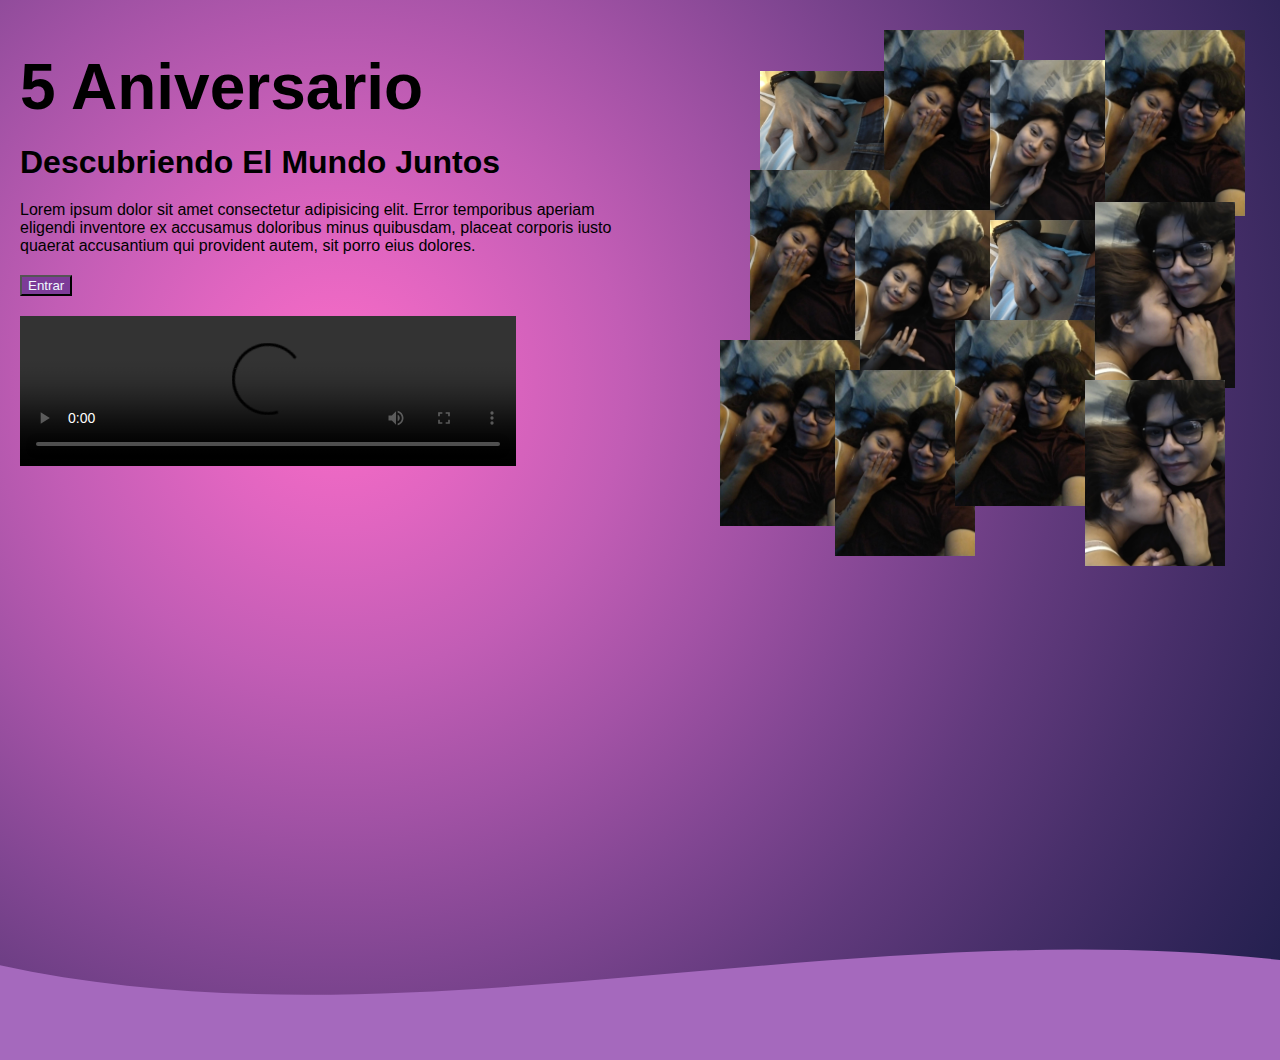
==== indexp.html @ 146583a5 "Primer commit del proyecto" ====
<!DOCTYPE html>
<html lang="en">
<head>
    <meta charset="UTF-8">
    <meta http-equiv="X-UA-Compatible" content="IE=edge">
    <meta name="viewport"content="width=device-width, initial-scale=1.0">
    <link rel="stylesheet" href="style2.css">
    <title>Position</title>
</head>
<body>
   
    <header>
        <div class="container">
            <h1 class="heder_title1">5 Aniversario</h1>
            <h2 class="heder_title2">Descubriendo El Mundo Juntos</h2>
            <span>
                <p class="heder_paragaph">Lorem ipsum dolor sit amet consectetur adipisicing elit. Error temporibus aperiam eligendi inventore ex accusamus doloribus minus quibusdam, placeat corporis iusto quaerat accusantium qui provident autem, sit porro eius dolores.</p>
            </span>
        
            <button>Entrar</button>

            <div class="video">
                <video controls="true" src="/video/video1.mp4"></video>
            </div>
        
        </div>
        <div class="container-img">
            <div class="img1"><img src="/images/1.jpg" alt=""></div>
            <div class="img2"><img src="/images/2.jpg" alt=""></div>
            <div class="img3"><img src="/images/3.jpg" alt=""></div>
            <div class="img4"><img src="/images/7.jpg" alt=""></div>
            <div class="img5"><img src="/images/2.jpg" alt=""></div>
            <div class="img6"><img src="/images/4.jpg" alt=""></div>
            <div class="img7"><img src="/images/5.jpg" alt=""></div>
            <div class="img8"><img src="/images/9.jpg" alt=""></div>
            <div class="img9"><img src="/images/6.jpg" alt=""></div>
            <div class="img10"><img src="/images/7.jpg" alt=""></div>
            <div class="img11"><img src="/images/8.jpg" alt=""></div>
            <div class="img12"><img src="/images/9.jpg" alt=""></div>
        </div>
        
    </header>
    <div class="heder_wave" style="height: 150px; overflow: hidden;" ><svg viewBox="0 0 500 150" preserveAspectRatio="none" style="height: 100%; width: 100%;"><path d="M-11.00,48.67 C149.99,150.00 324.77,0.33 500.00,49.98 L500.00,150.00 L0.00,150.00 Z" style="stroke: none; fill: rgb(165, 105, 189 );"></path></svg></div>
</body>
</html>
---- style2.css ----
*{
    margin: 0;
}
body{
    font-family: sans-serif;
    
    background-image: radial-gradient(circle at 26.3% 36.32%, #fc6dc8 0, #e065c0 12.5%, #c25db5 25%, #a252a5 37.5%, #814692 50%, #623a7d 62.5%, #482f6a 75%, #312559 87.5%, #1c1d49 100%);}
.cabecera{
    width: 50%;
    text-align: center;
}
.nav{
    max-width: 100%;
    height: 40px;
    background: #7D3C98;
    padding: 10px;
    display: flex;
    justify-content: right;
    position: relative;
}

a{
    background: rebeccapurple;
    padding: 10px;
    text-decoration: none;
    color: white;
    text-align: center;
}
a:hover{
    background: #D2B4DE;
}
header{
    height: 100vh;
    margin-top: 10px;
    display: flex;
    position: relative;
}
.container{
    margin: 20px;
    /* padding: 20px; */
    width: 100%;
    height: 300px;

}
.container-img{
    width: 100%;
    height: 80px;
    display: grid;
    grid-template-columns: 1fr 1fr 1fr 1fr ;
    grid-template-rows: 1fr 1fr 1fr 1fr;
    align-items: center;
}
/* imagenes */

.img1{
    position: relative;
    top: 20px;
    left: 100px;
}
.img2{
    position: relative;
    top: 20px;
    left: 69px;
}
.img3{
    position: relative;
    bottom:-50px;
    left: 20px;
}
.img4{
    position: relative;
    top: 20px;
    right: 20px;
}
.img5{
    position: relative;
    bottom: 30px;
    left: 90px;
}
.img6{
    position: relative;
    top: 10px;
    left: 40px;
}
.img7{
    position: relative;
    bottom: 20px;
    left: 20px;
}
.img8{
    position: relative;
    top: 2px;
    right: 30px;
}
.img9{
    position: relative;
    bottom: 50px;
    left: 60px;
}
.img10{
    position: relative;
    bottom:20px;
    left: 20px;
}
.img11{
    position: relative;
    bottom: 70px;
    right: 15px;
}
.img12{
    position: relative;
    bottom: 10px;
    right: 40px;
}
.heder_title1{
    font-size: 4rem;
    margin: 20px 0px;
}
.heder_title2{
    font-size: 2rem;
    margin: 20px 0px;
}
img{
    width: 90%;
    height: 80%;
}

button{
    margin-top: 20px;
    text-decoration: none;
    color: aliceblue;
    background: #7D3C98 ;
}
button:hover{
    margin-top: 20px;
    text-decoration: none;
    color: aliceblue;
    background: #BB8FCE ;
}

.video{
    margin-top: 20px;
}
video{
    width: 80%;
    height: auto;
}
.heder_wave{
    position: relative;
    bottom: 0;
    left: 0;
    right: 0;
}
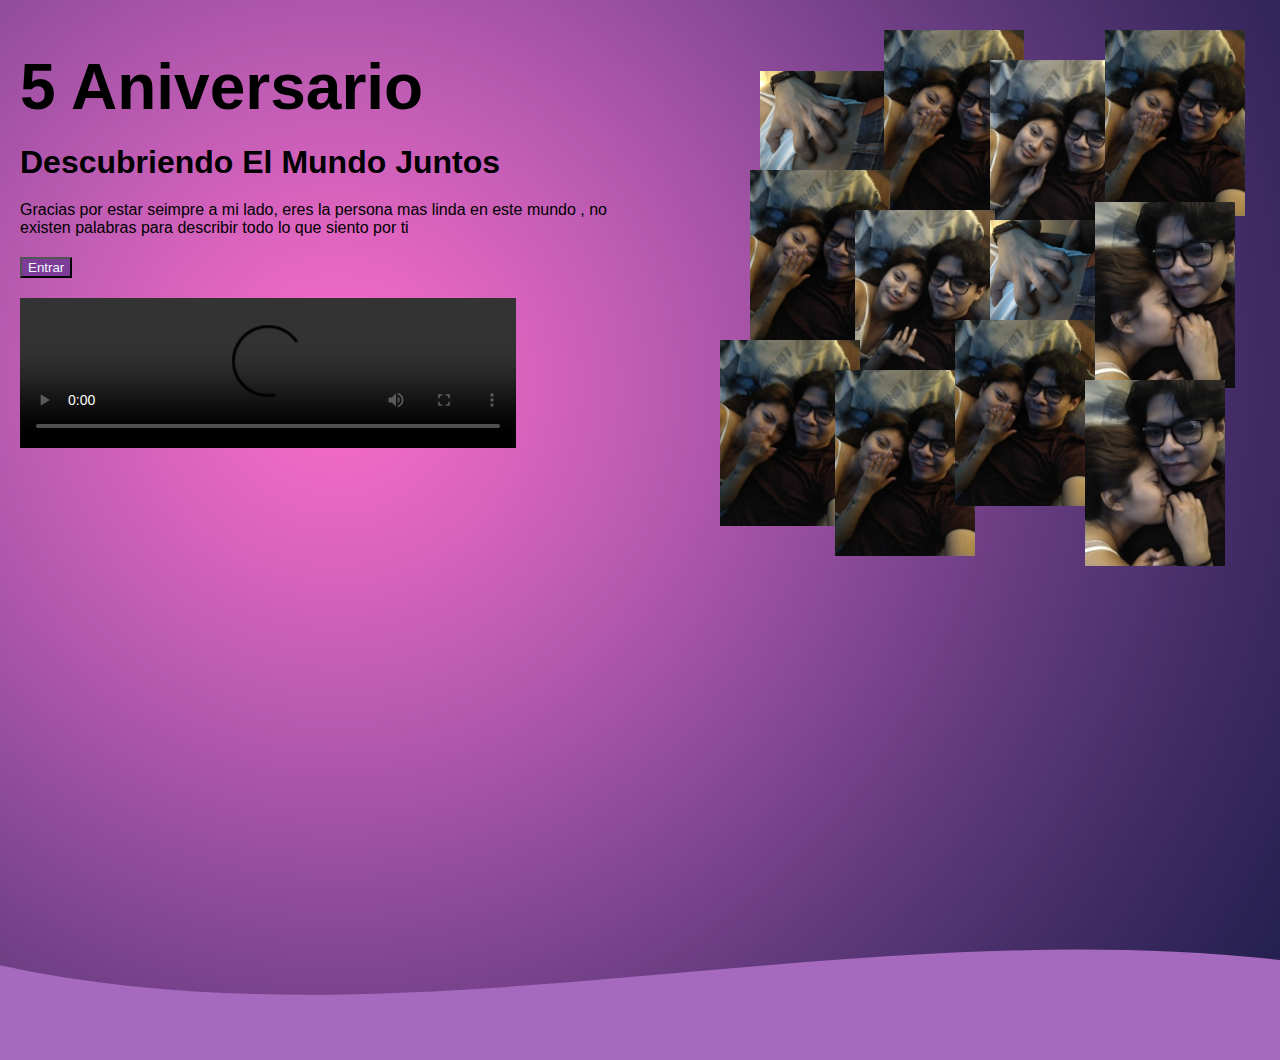
==== commit cda68c9d: "Se modifico el texto de la etiqueta p" ====
--- a/indexp.html
+++ b/indexp.html
@@ -14,7 +14,7 @@
             <h1 class="heder_title1">5 Aniversario</h1>
             <h2 class="heder_title2">Descubriendo El Mundo Juntos</h2>
             <span>
-                <p class="heder_paragaph">Lorem ipsum dolor sit amet consectetur adipisicing elit. Error temporibus aperiam eligendi inventore ex accusamus doloribus minus quibusdam, placeat corporis iusto quaerat accusantium qui provident autem, sit porro eius dolores.</p>
+                <p class="heder_paragaph">Gracias por estar seimpre a mi lado, eres la persona mas linda en este mundo , no existen palabras para describir todo lo que siento por ti </p>
             </span>
         
             <button>Entrar</button>
